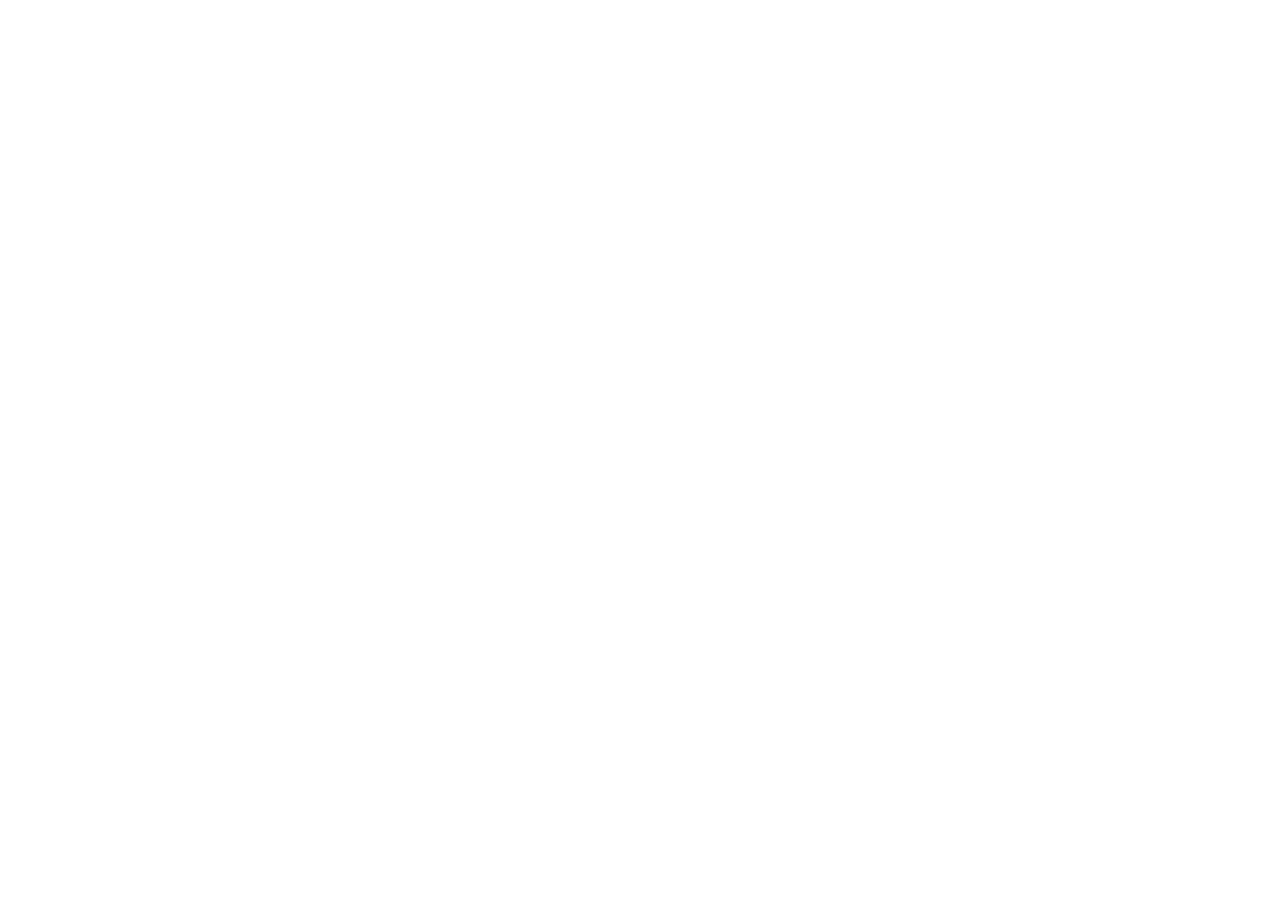
==== highscorespg.html @ fbecdd6e "created array of questions. updated html" ====
<!DOCTYPE html>
<html lang="en">
<head>
    <meta charset="UTF-8">
    <meta http-equiv="X-UA-Compatible" content="IE=edge">
    <meta name="viewport" content="width=device-width, initial-scale=1.0">
    <title> High Scores </title>
</head>
<body>
    
</body>
</html>
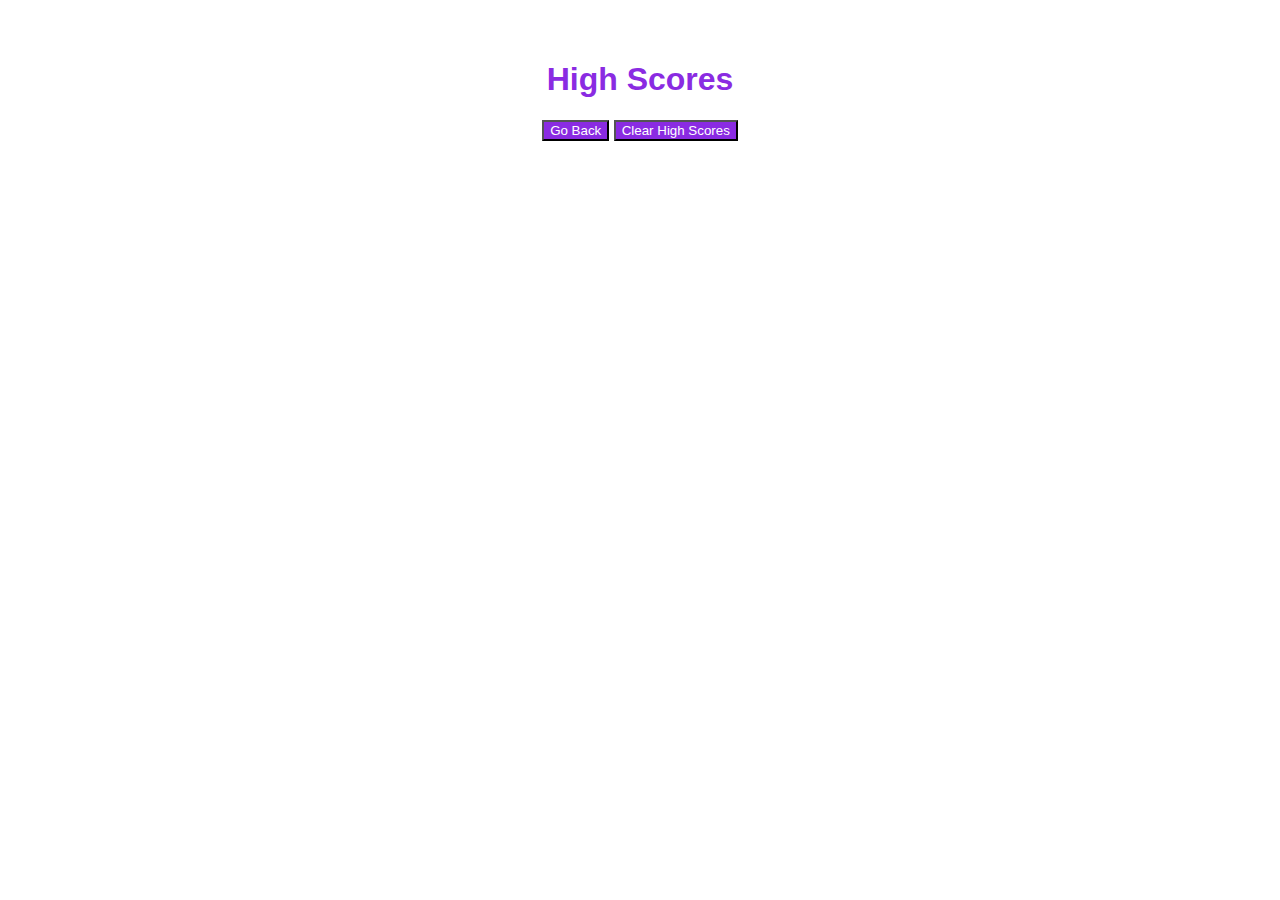
==== commit 29cb364a: "link to high score page. updated css/html/js" ====
--- a/highscorespg.html
+++ b/highscorespg.html
@@ -1,12 +1,18 @@
 <!DOCTYPE html>
 <html lang="en">
-<head>
-    <meta charset="UTF-8">
-    <meta http-equiv="X-UA-Compatible" content="IE=edge">
-    <meta name="viewport" content="width=device-width, initial-scale=1.0">
-    <title> High Scores </title>
-</head>
-<body>
-    
-</body>
-</html>+  <head>
+    <meta charset="UTF-8" />
+    <meta http-equiv="X-UA-Compatible" content="IE=edge" />
+    <meta name="viewport" content="width=device-width, initial-scale=1.0" />
+    <title>High Scores</title>
+    <link rel="stylesheet" href="./style.css" />
+  </head>
+  <body>
+    <h1>High Scores</h1>
+    <button type="button" id="backToStart">Go Back</button>
+    <button type="button" id="clear-score">Clear High Scores</button>
+
+    <script src="./questions.js"></script>
+    <script src="./script.js"></script>
+  </body>
+</html>
--- a/style.css
+++ b/style.css
@@ -0,0 +1,46 @@
+* {
+  background-color: #ffffff;
+  font-family: Verdana, Geneva, Tahoma, sans-serif;
+  text-align: center;
+}
+
+main {
+  margin: 30px 400px;
+}
+
+#highscore {
+  float: left;
+  padding-left: 30px;
+}
+
+#timer {
+  float: right;
+  padding-right: 30px;
+}
+
+h1 {
+  display: relative;
+  text-align: center;
+  padding-top: 40px;
+  color: blueviolet;
+}
+
+.answercheck {
+  display: none;
+}
+
+button {
+  background-color: blueviolet;
+  color: white;
+}
+
+button:hover {
+  transform: scale(1.1);
+  cursor: pointer;
+}
+
+#game-over{
+  display: none;
+}
+
+#quiz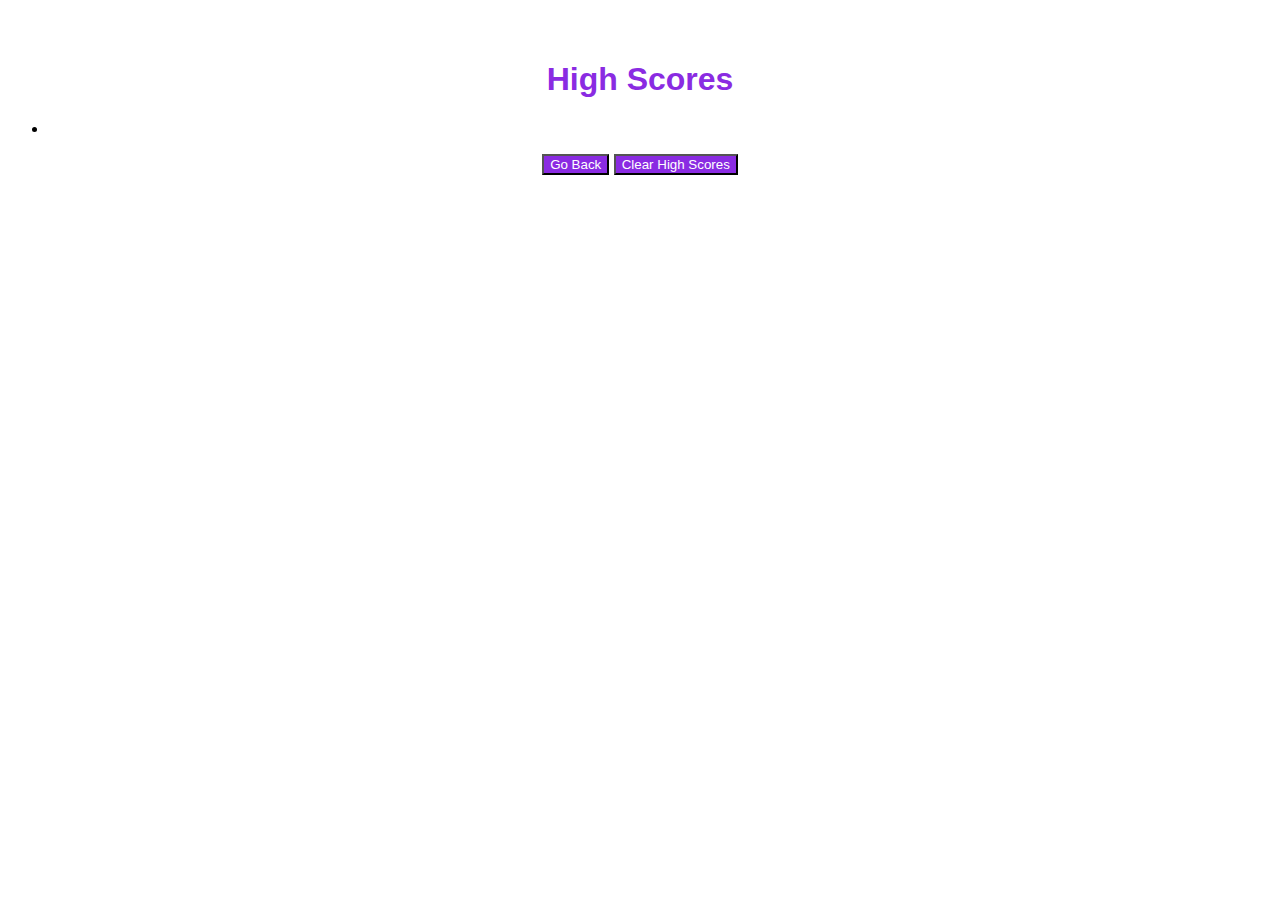
==== commit 46b3b2a3: "initials and score saved to local storage" ====
--- a/highscorespg.html
+++ b/highscorespg.html
@@ -9,10 +9,15 @@
   </head>
   <body>
     <h1>High Scores</h1>
+    <div id="high-scores-list"></div>
+    <ul>
+      <li id="displayHighScore"></li>
+    </ul>
+
     <button type="button" id="backToStart">Go Back</button>
     <button type="button" id="clear-score">Clear High Scores</button>
 
-    <script src="./questions.js"></script>
+    <script src="questions.js"></script>
     <script src="./script.js"></script>
   </body>
 </html>
--- a/style.css
+++ b/style.css
@@ -2,6 +2,7 @@
   background-color: #ffffff;
   font-family: Verdana, Geneva, Tahoma, sans-serif;
   text-align: center;
+  box-sizing: border-box;
 }
 
 main {
@@ -39,8 +40,35 @@
   cursor: pointer;
 }
 
-#game-over{
+#quiz-questions-container {
+  display: flex;
+  justify-content: center;
+  flex-direction: column;
+  align-items: center;
+  
+}
+
+.answer-btn {
+  display: flex;
+  flex-direction: column;
+  width: 400px;
+  font-size: 16px;
+  margin: 10px 5px;
+  background-color: white;
+  color: black;
+  border: none;
+  padding: 5px;
+}
+
+.answer-btn:hover{
+  transform: none;
+  background-color: #8b7bb0;
+}
+
+#game-over {
   display: none;
 }
 
-#quiz+#highScoresPage {
+  display: none;
+}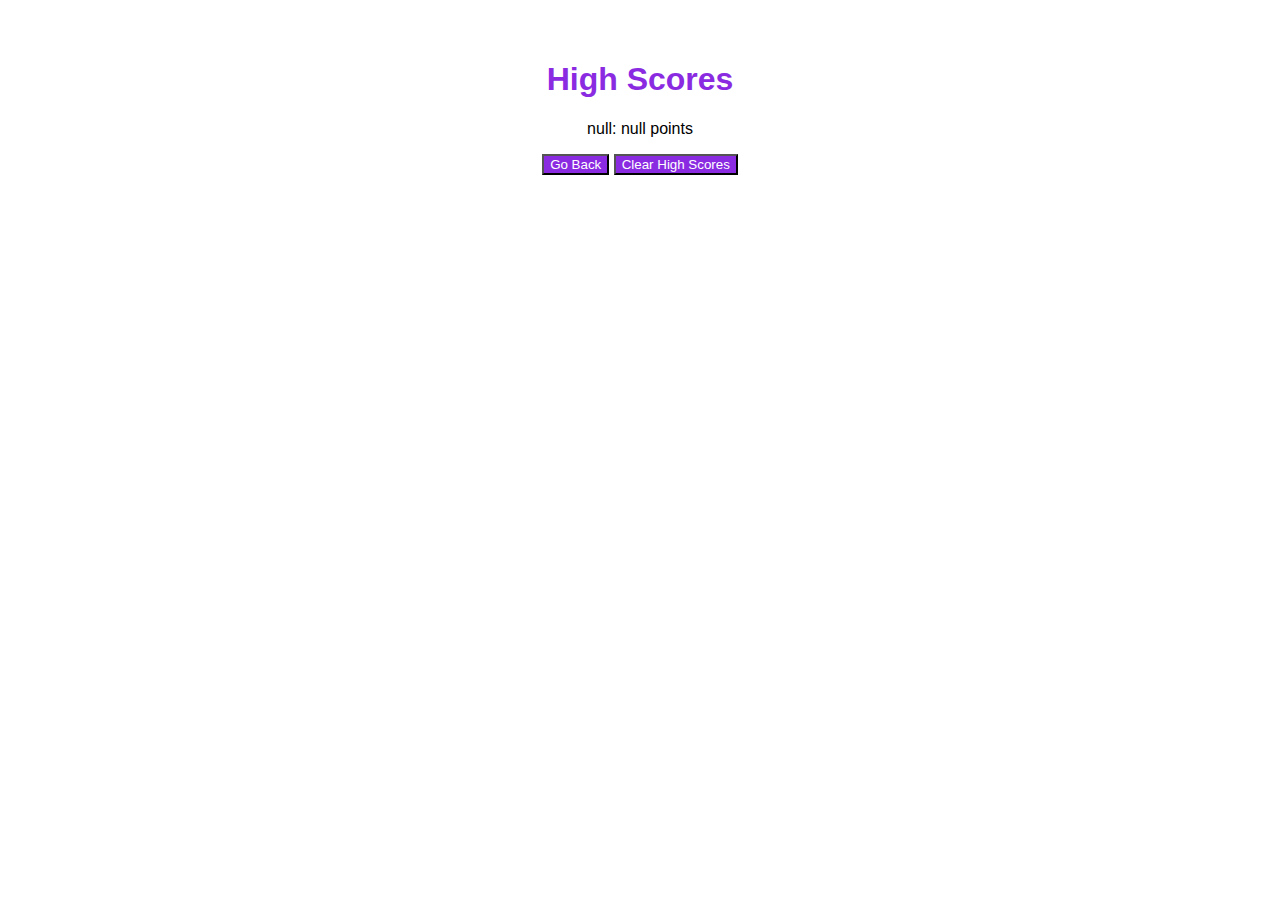
==== commit c014405e: "display score from local storage on high scores page" ====
--- a/highscorespg.html
+++ b/highscorespg.html
@@ -10,14 +10,13 @@
   <body>
     <h1>High Scores</h1>
     <div id="high-scores-list"></div>
-    <ul>
-      <li id="displayHighScore"></li>
-    </ul>
 
     <button type="button" id="backToStart">Go Back</button>
     <button type="button" id="clear-score">Clear High Scores</button>
 
+
+    <script src="./highscores.js"></script>
     <script src="questions.js"></script>
-    <script src="./script.js"></script>
+    
   </body>
 </html>
